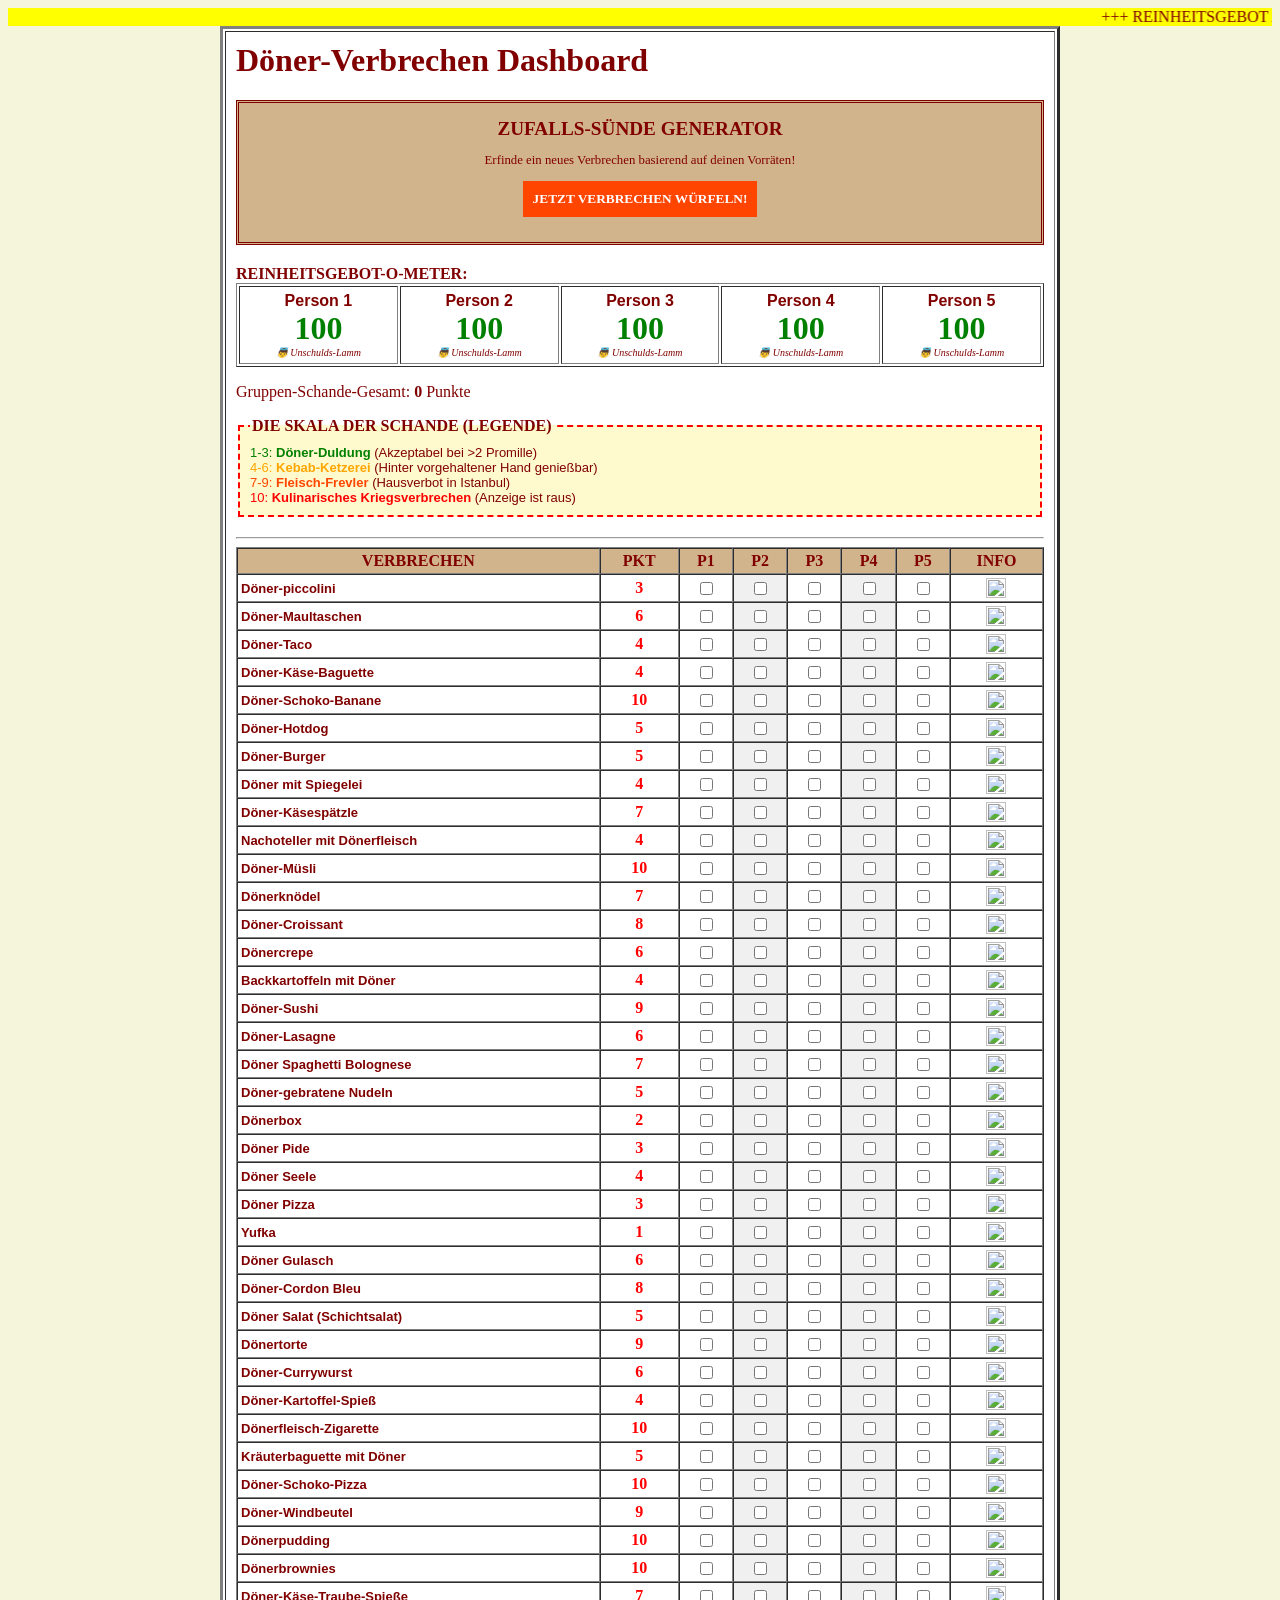
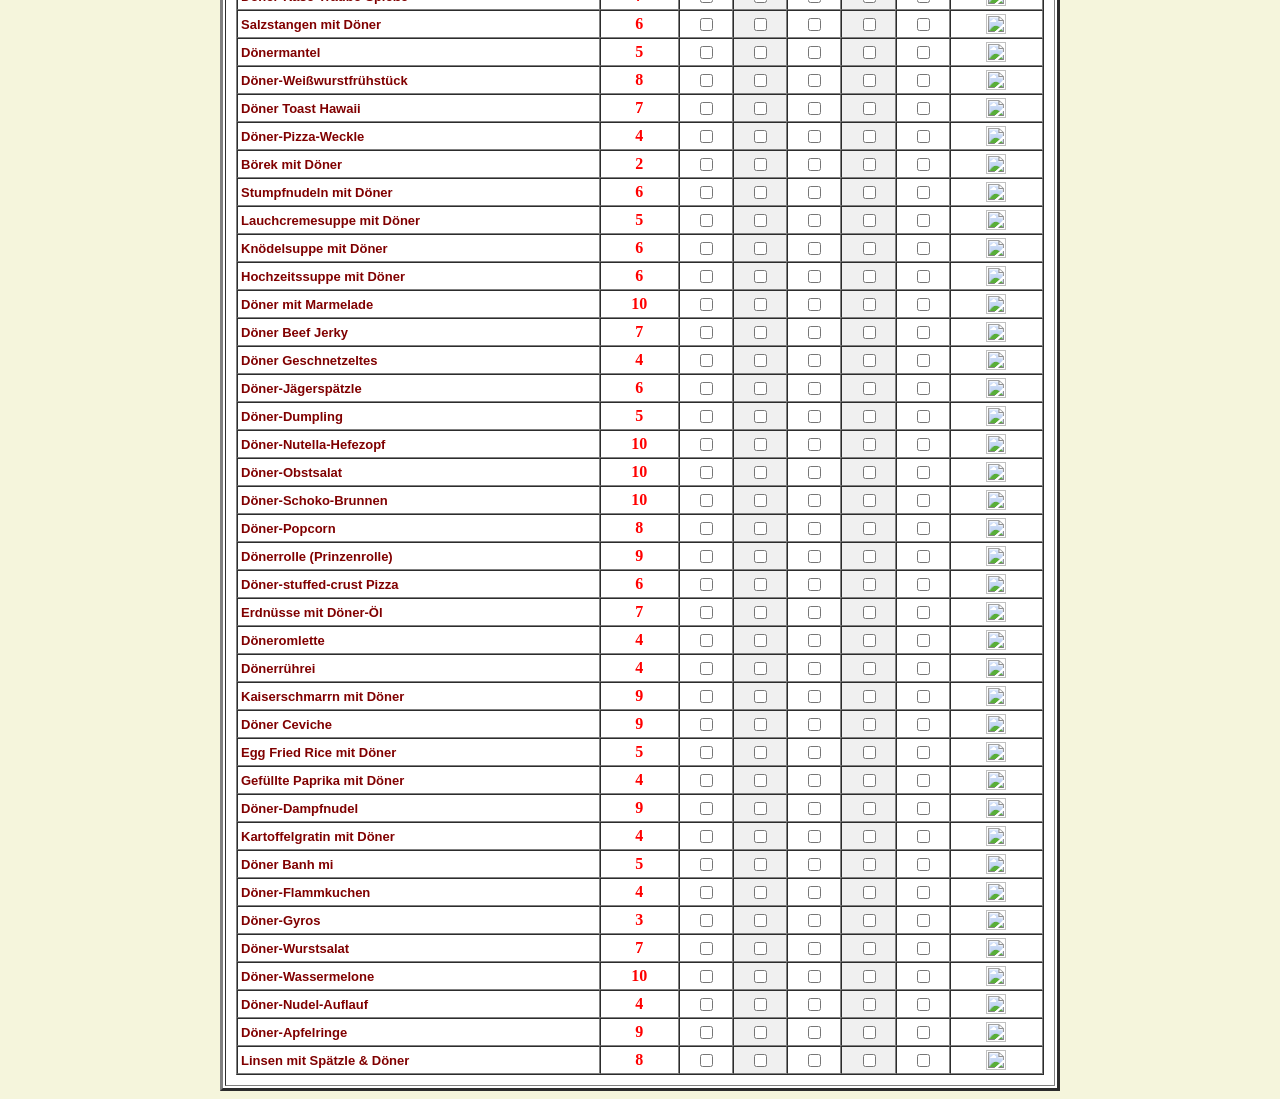
==== index.html @ 103cc812 "Add files via upload" ====
<!DOCTYPE HTML PUBLIC "-//W3C//DTD HTML 4.01 Transitional//EN">
<html>
<head>
    <meta charset="UTF-8">
    <title>+++ DOENER-VERBRECHEN 2026 +++</title>
    <link rel="stylesheet" href="style.css"> </head>
<body bgcolor="#F5F5DC" text="#800000">
<center>
    <marquee bgcolor="#FFFF00">+++ REINHEITSGEBOT AUSSER KRAFT GESETZT +++</marquee>

    <table width="800" border="3" cellpadding="10" bgcolor="#FFFFFF">
        <tr>
            <td>
                <h1>Döner-Verbrechen Dashboard</h1>
                
                <div style="background:#D2B48C; border:3px double #800000; padding:15px; text-align:center; margin-bottom:20px;">
                    <b style="font-size: 1.2em;">ZUFALLS-SÜNDE GENERATOR</b><br>
                    <p style="font-size: 0.8em;">Erfinde ein neues Verbrechen basierend auf deinen Vorräten!</p>
                    <button onclick="generateCrime()" style="font-family:'Comic Sans MS'; padding:10px; cursor:pointer; background:#FF4500; color:white; border:none; font-weight:bold;">
                        JETZT VERBRECHEN WÜRFELN!
                    </button>
                    <div id="crime-result" style="margin-top:10px;">
                        </div>
                </div>

                <div id="score-board">
                    <b>REINHEITSGEBOT-O-METER:</b>
                    <div id="stats">Lädt...</div>
                    <p>Gruppen-Schande-Gesamt: <b id="group-total">0</b> Punkte</p>
                </div>
                <center>
                    <fieldset style="width: 780px; background:#FFFACD; border: 2px dashed red; padding: 10px; margin-bottom: 20px; text-align: left;">
                        <legend><b><font face="Comic Sans MS">DIE SKALA DER SCHANDE (LEGENDE)</font></b></legend>
                        <font face="Arial" size="2">
                            <font color="green">1-3: <b>Döner-Duldung</b></font> (Akzeptabel bei >2 Promille)<br>
                            <font color="orange">4-6: <b>Kebab-Ketzerei</b></font> (Hinter vorgehaltener Hand genießbar)<br>
                            <font color="#FF4500">7-9: <b>Fleisch-Frevler</b></font> (Hausverbot in Istanbul)<br>
                            <font color="red">10: <b>Kulinarisches Kriegsverbrechen</b></font> (Anzeige ist raus)
                        </font>
                    </fieldset>
                </center>
                <hr>

                <table id="crime-table" border="1" width="100%" cellpadding="3" cellspacing="0">
                    <tr bgcolor="#D2B48C">
                        <th>VERBRECHEN</th>
                        <th>P1</th><th>P2</th><th>P3</th><th>P4</th><th>P5</th>
                        <th>INFO</th>
                    </tr>
                </table>
            </td>
        </tr>
    </table>
</center>


<script src="logik.js"></script>
</body>
</html>
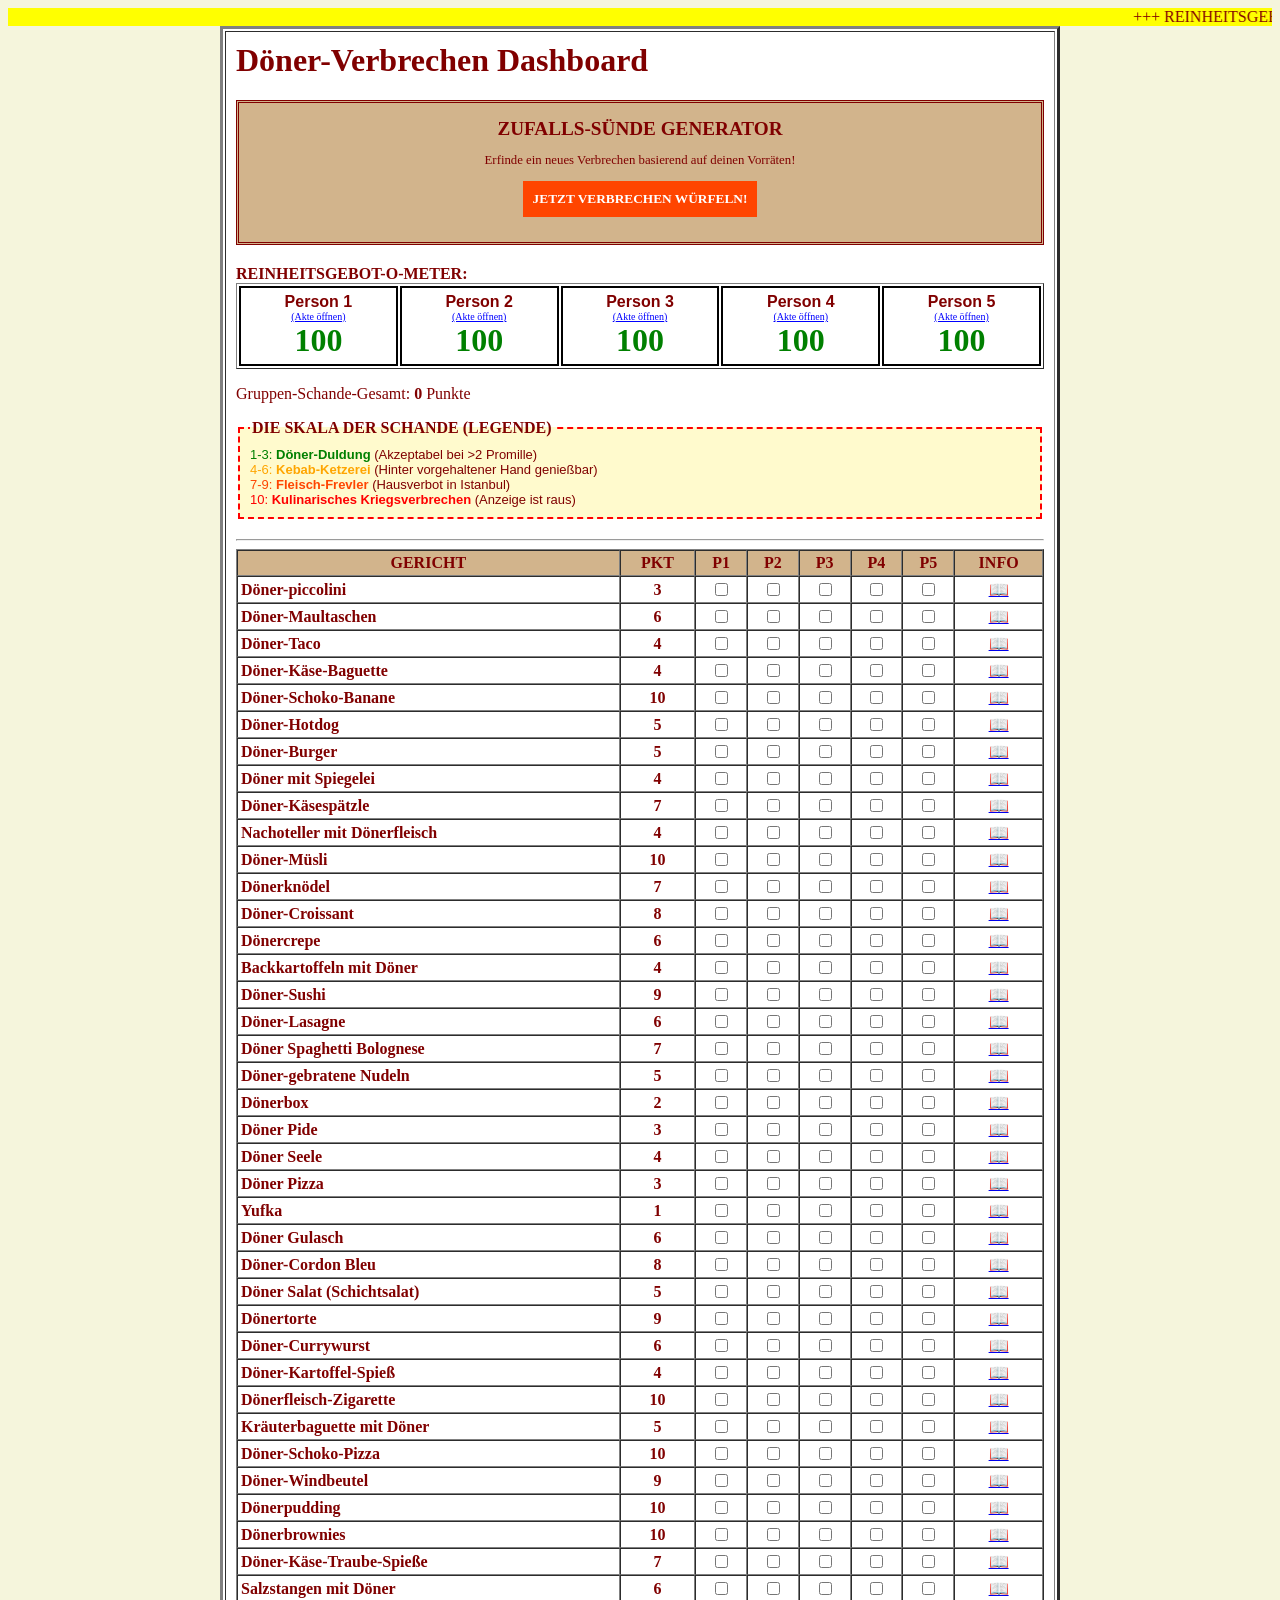
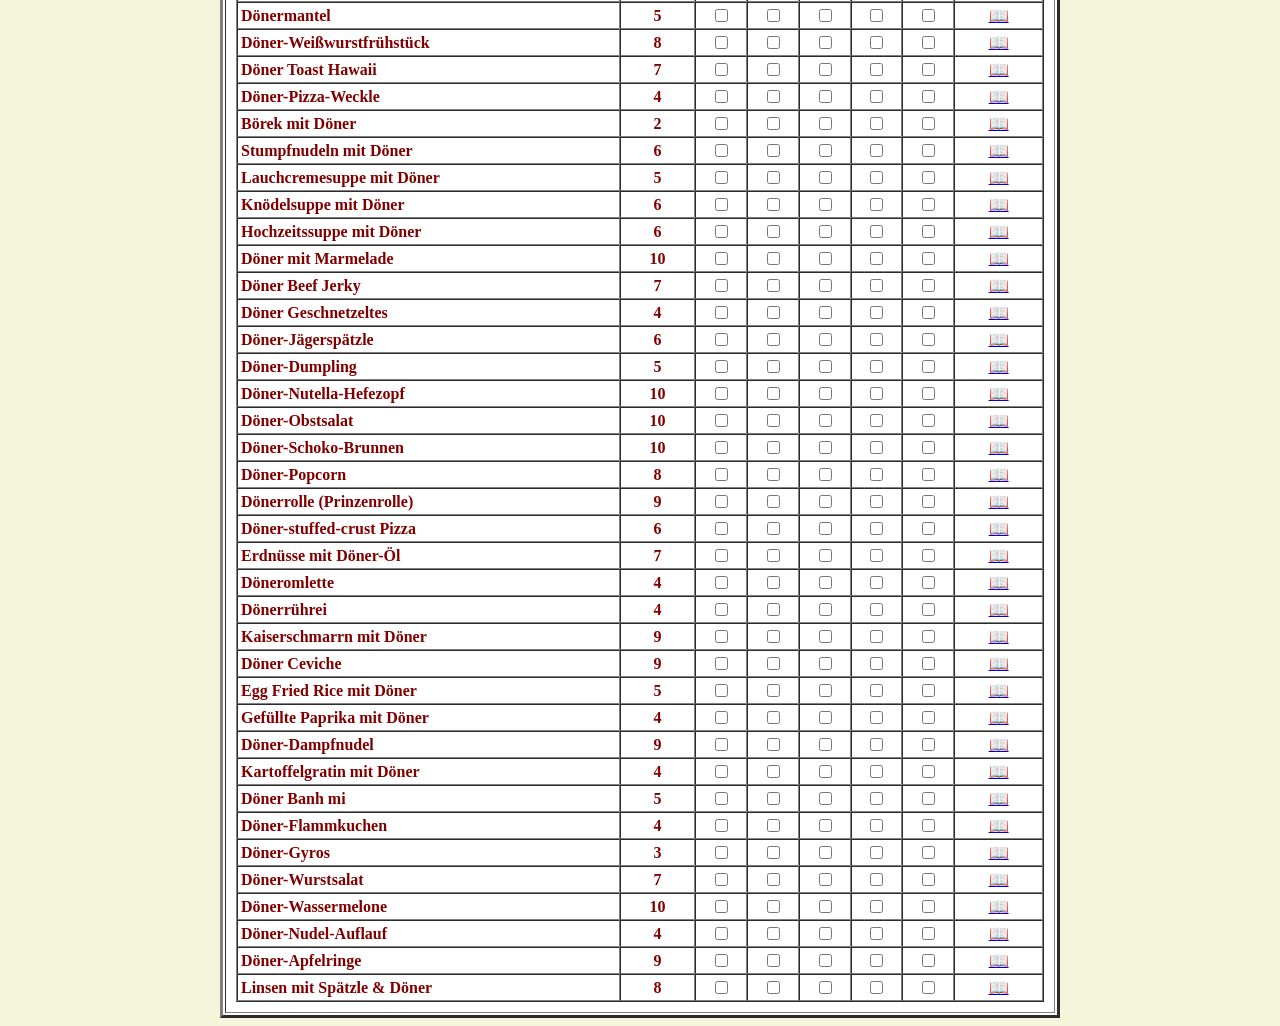
==== commit dc16ce8f: "add profiles" ====
--- a/index.html
+++ b/index.html
@@ -3,7 +3,7 @@
 <head>
     <meta charset="UTF-8">
     <title>+++ DOENER-VERBRECHEN 2026 +++</title>
-    <link rel="stylesheet" href="style.css"> </head>
+ </head>
 <body bgcolor="#F5F5DC" text="#800000">
 <center>
     <marquee bgcolor="#FFFF00">+++ REINHEITSGEBOT AUSSER KRAFT GESETZT +++</marquee>
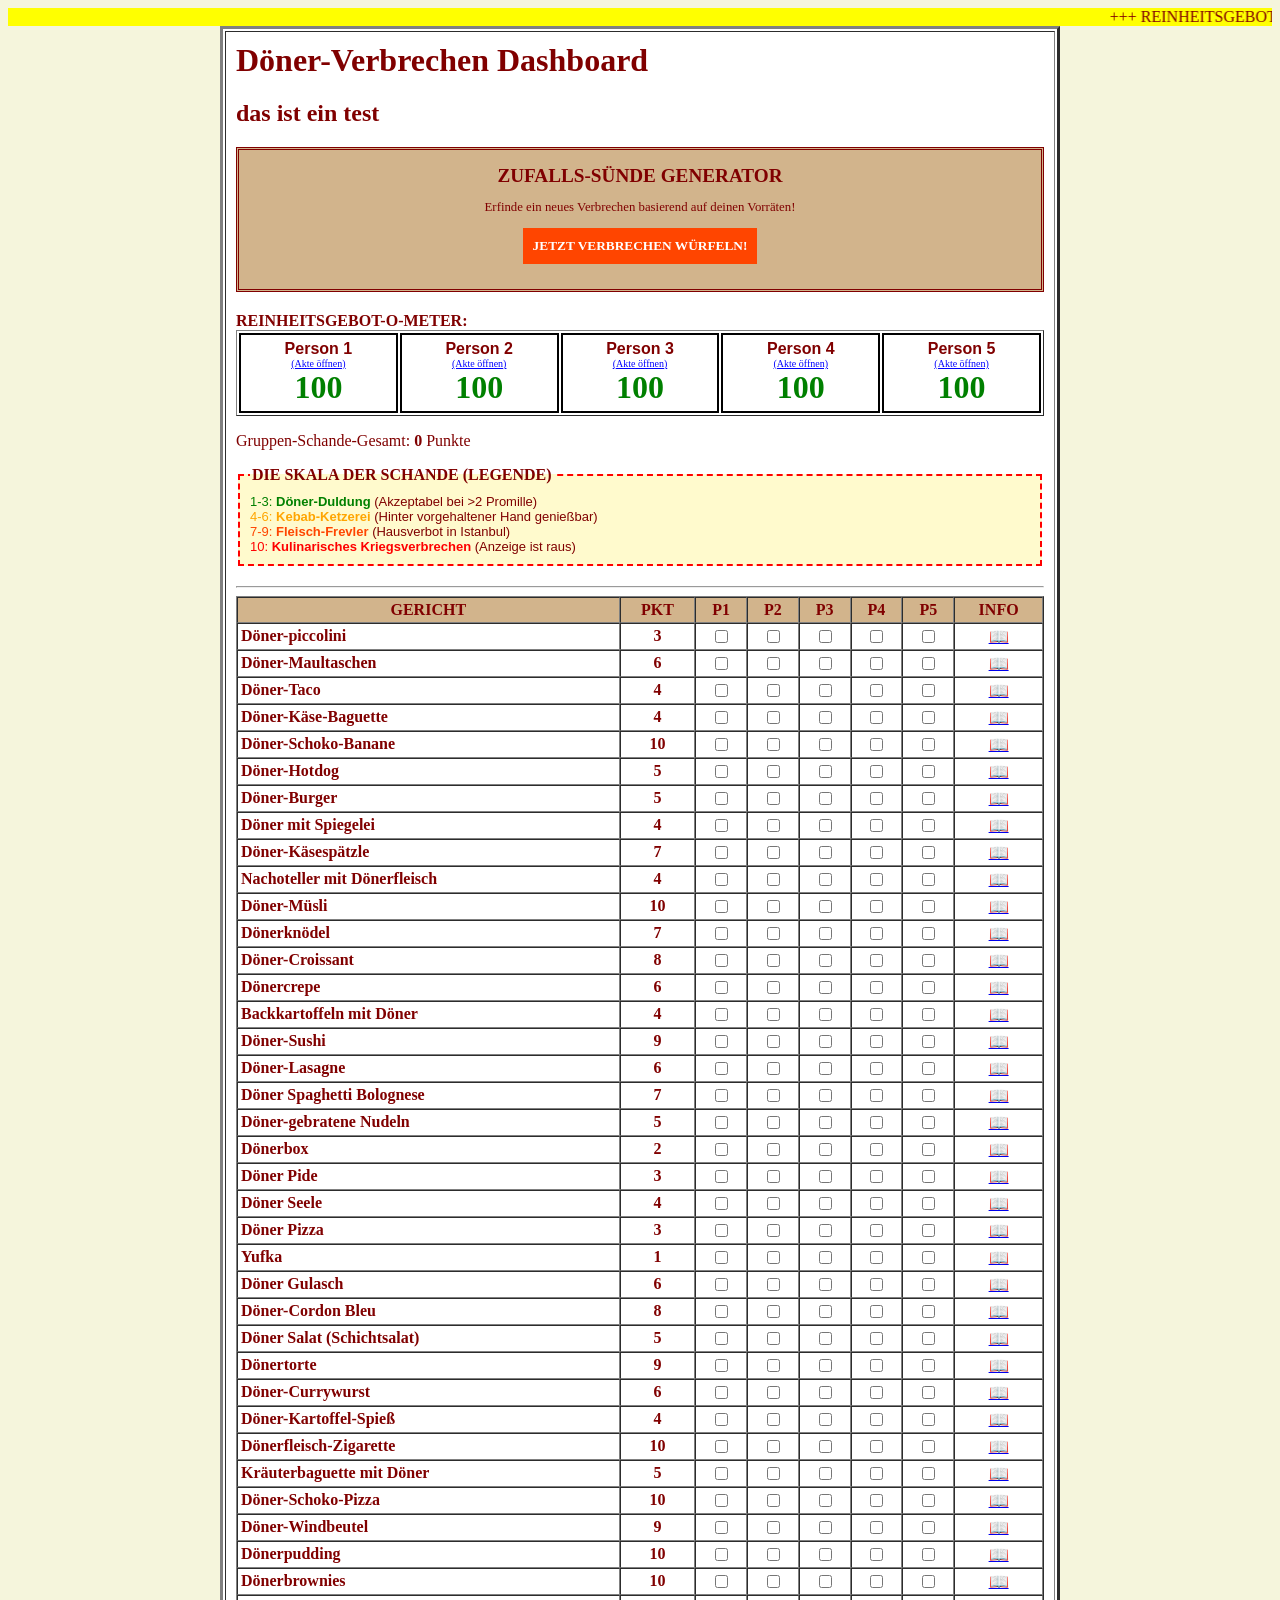
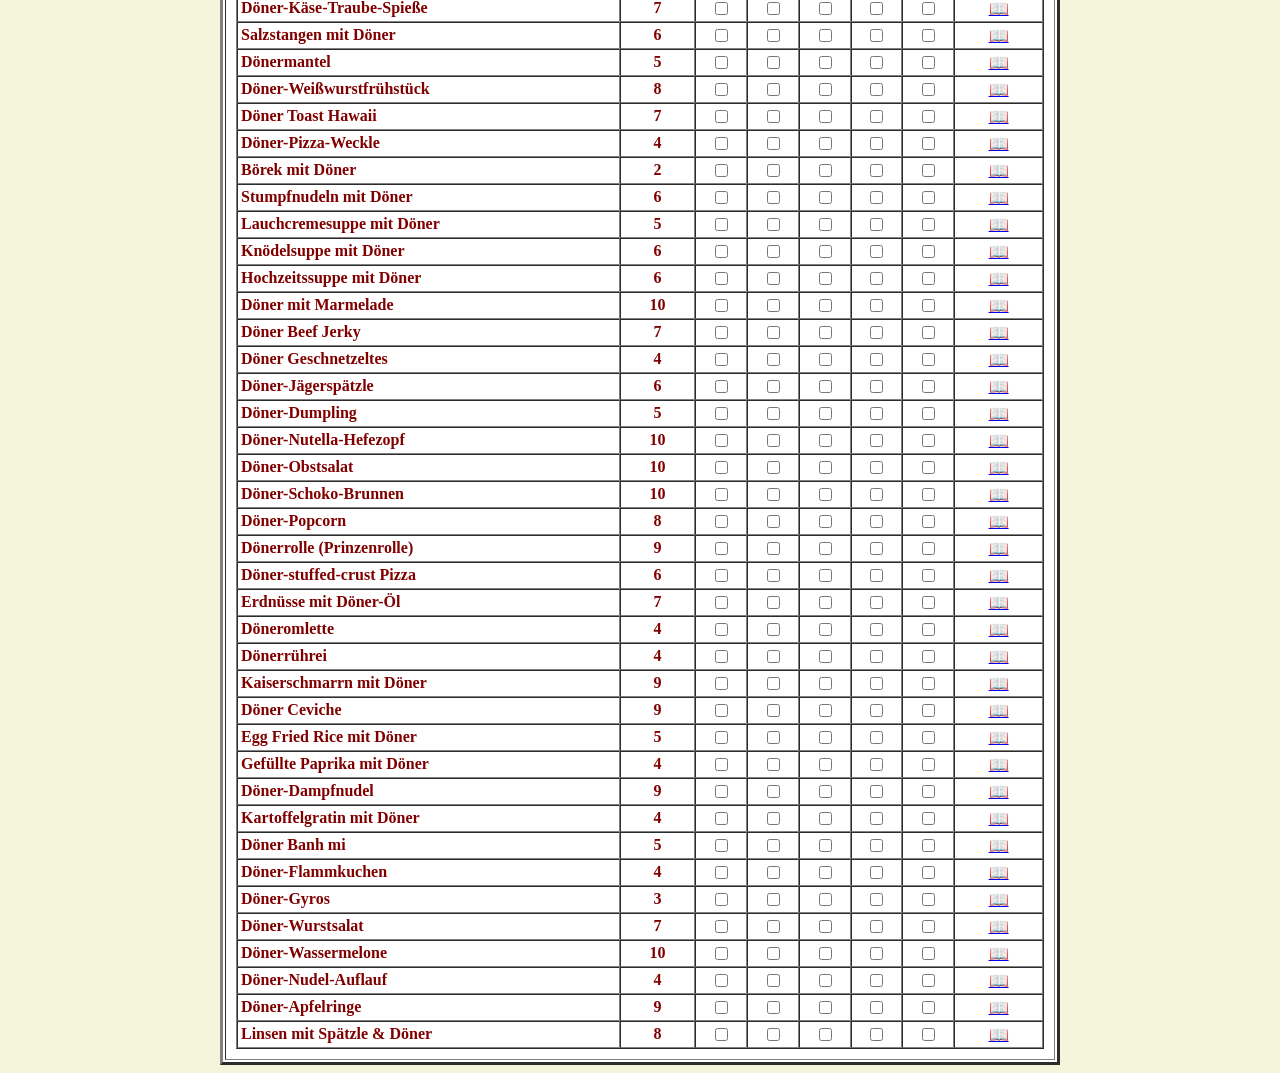
==== commit 89e0749c: "test" ====
--- a/index.html
+++ b/index.html
@@ -12,6 +12,7 @@
         <tr>
             <td>
                 <h1>Döner-Verbrechen Dashboard</h1>
+                <h2>das ist ein test</h2>
                 
                 <div style="background:#D2B48C; border:3px double #800000; padding:15px; text-align:center; margin-bottom:20px;">
                     <b style="font-size: 1.2em;">ZUFALLS-SÜNDE GENERATOR</b><br>
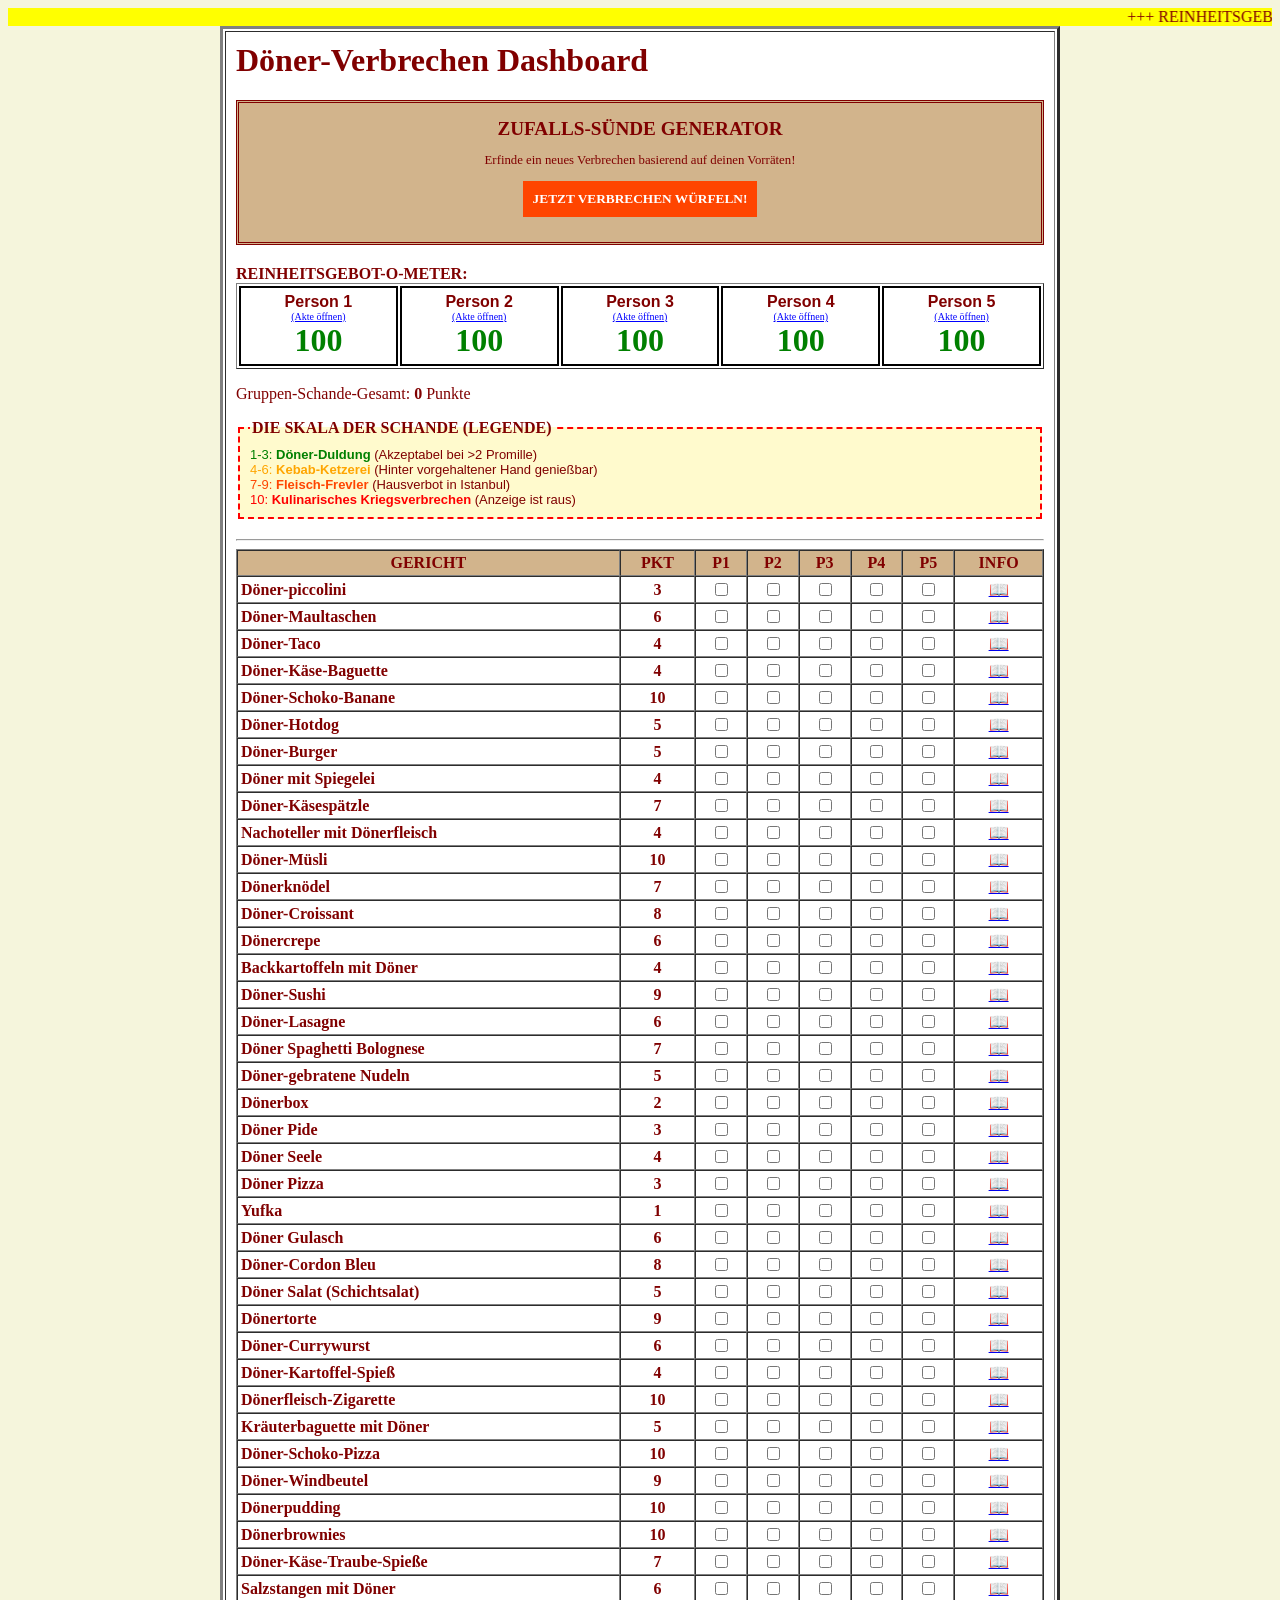
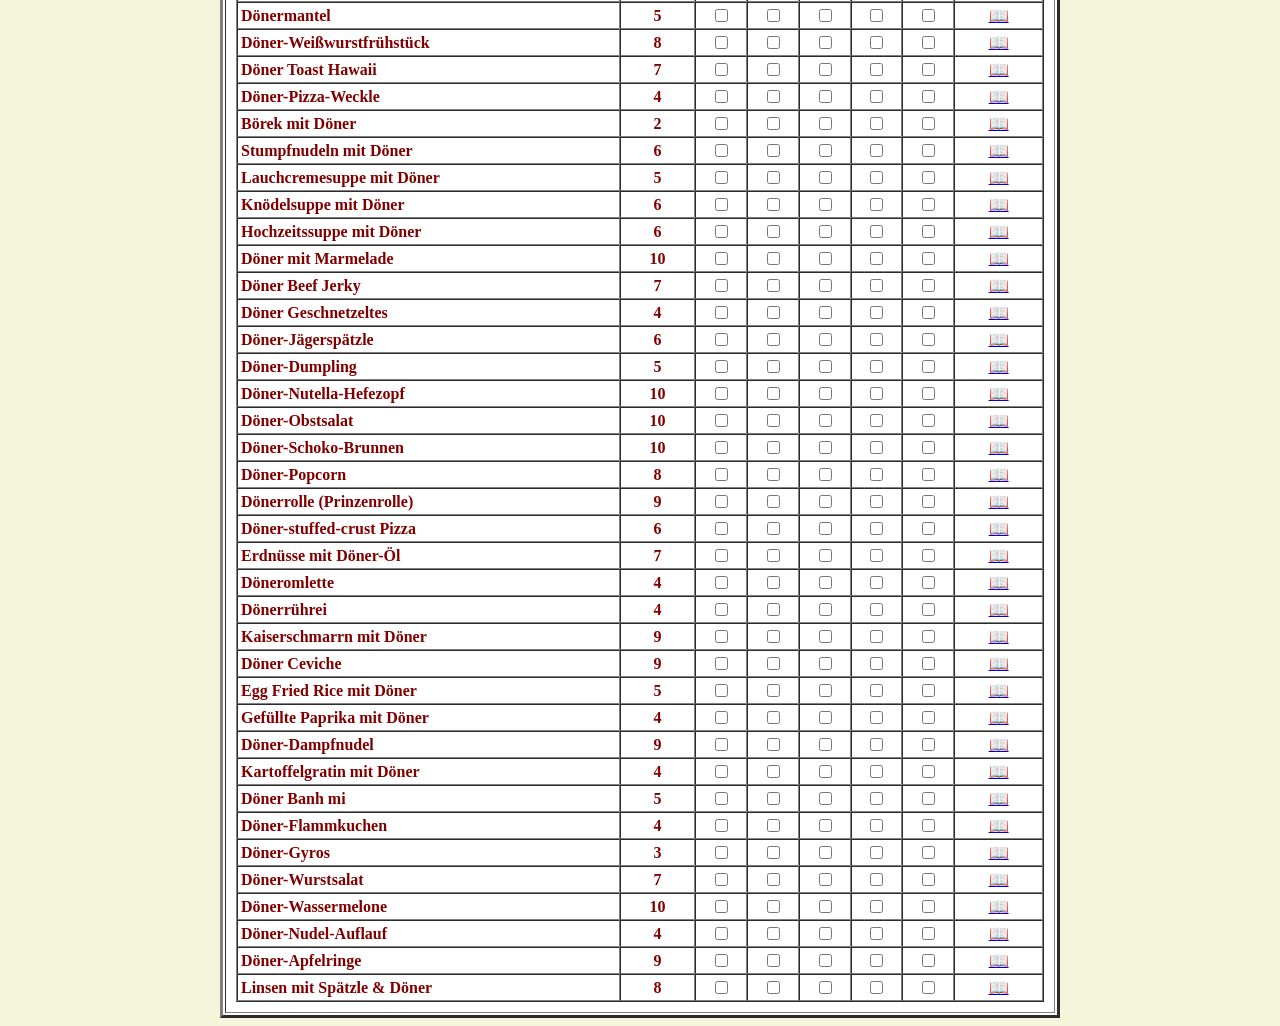
==== commit 52e19974: "better deployment" ====
--- a/index.html
+++ b/index.html
@@ -12,7 +12,6 @@
         <tr>
             <td>
                 <h1>Döner-Verbrechen Dashboard</h1>
-                <h2>das ist ein test</h2>
                 
                 <div style="background:#D2B48C; border:3px double #800000; padding:15px; text-align:center; margin-bottom:20px;">
                     <b style="font-size: 1.2em;">ZUFALLS-SÜNDE GENERATOR</b><br>
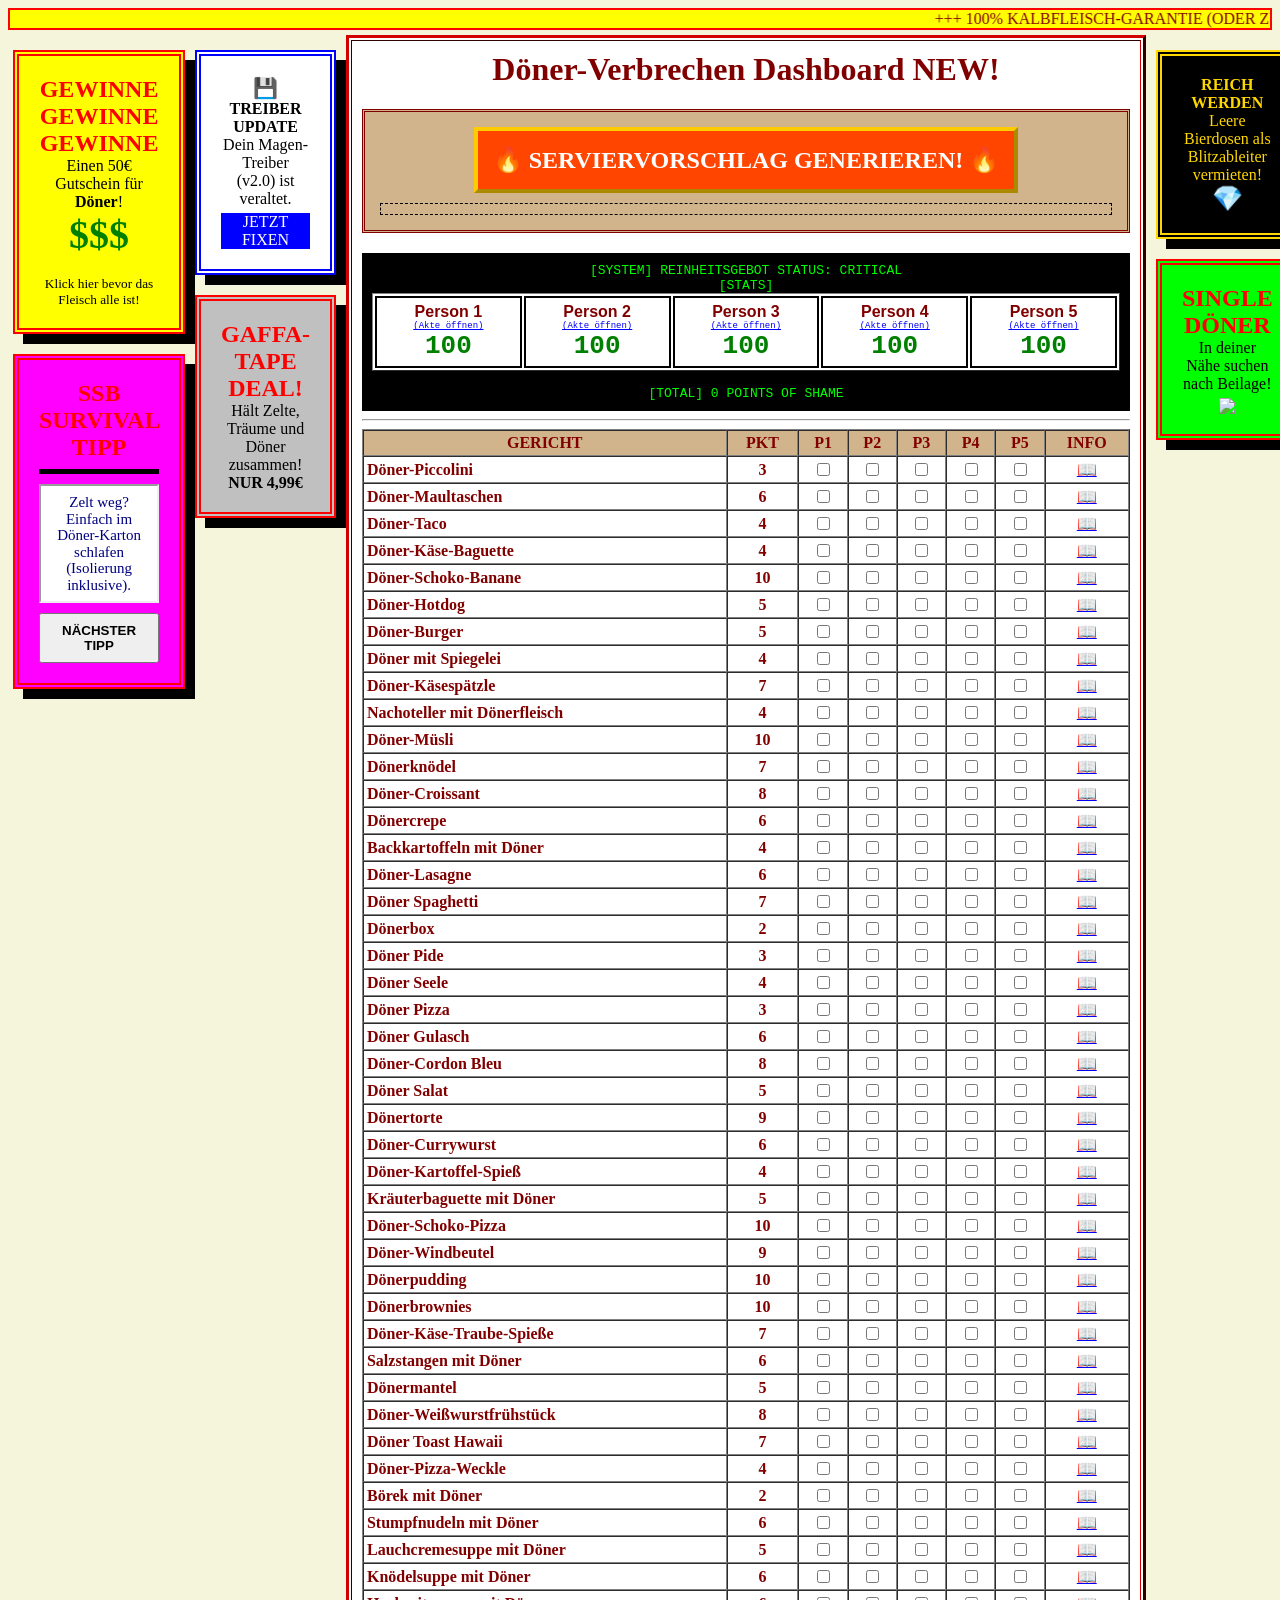
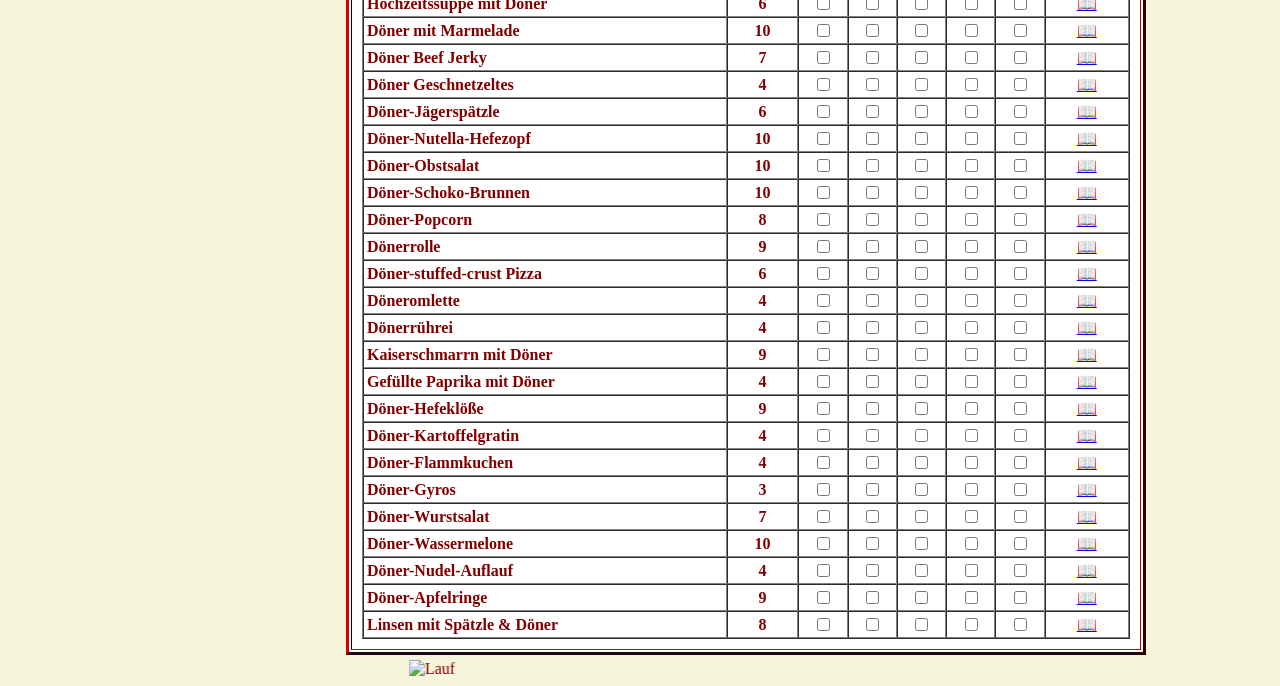
==== commit e1679944: "add ads, add survival tips, add style.css, update verbrechen.json with new tips" ====
--- a/index.html
+++ b/index.html
@@ -3,56 +3,137 @@
 <head>
     <meta charset="UTF-8">
     <title>+++ DOENER-VERBRECHEN 2026 +++</title>
- </head>
-<body bgcolor="#F5F5DC" text="#800000">
+    <link rel="stylesheet" type="text/css" href="style.css">
+</head>
+<body bgcolor="#F5F5DC" text="#800000" link="#0000FF" vlink="#800080">
+
 <center>
-    <marquee bgcolor="#FFFF00">+++ REINHEITSGEBOT AUSSER KRAFT GESETZT +++</marquee>
+    <marquee bgcolor="#FFFF00" scrollamount="15" style="border: 2px solid red;">
+        +++ 100% KALBFLEISCH-GARANTIE (ODER ZUMINDEST ETWAS ÄHNLICHES) +++ 
+GAFFA-TAPE REPARIERT DEINE LEBER NICHT, ABER DEIN ZELT +++ 
+WARNUNG: DÖNER-SAUCE IM USB-PORT ERKANNT +++ 
+DER GERÄT WIRD NIEMALS MÜDE, DER GERÄT SCHLÄFT NIE +++ 
+WETTERBERICHT: 100% CHANCE AUF KNOBLAUCHFAHNE +++ 
+BIER-LEITUNG ZU ZELTPLATZ 4 UNTERBROCHEN +++ 
+DÖNER-NUTELLA-HEFEZOPF: DIE EINZIG WAHRE MAHLZEIT NACH 4 UHR MORGENS +++ 
+BITTE KEINE ALUFOLIE IN DEN MIKROWELLEN-DÖNER +++ 
+ZWIEBELN SIND DAS NATÜRLICHE DEO DES FESTIVAL-GÄNGERS +++ 
+INSTALLIERE 'DÖNER_DRIVER_V3.EXE' FÜR MEHR SCHARF +++ 
+WURST-CASUS-KNACKTUS: WENN DER SPIESS SICH NICHT MEHR DREHT +++ 
+HALBINSEL POUCH ZUM UNABHÄNGIGEN DÖNER-STAAT ERKLÄRT +++ 
+BITTE NICHT AM DÖNER-SPIESS LECKEN (AUCH NICHT BEI WETTEINSATZ) +++ 
+REINHEITSGEBOT? WIR NENNEN ES 'SERVIERVORSCHLAG' +++ 
+FEHLER 404: KNACKIGES FLACHBROT NICHT GEFUNDEN +++ 
+ACHTUNG: FLIEGENDE FALAFEL IN DER MOSHPIT-ZONE +++ 
+PETER ZWIEBEL SAGT: 'WER DAS LIEST, HAT HUNGER' +++ 
+DÖNER-SAUCE ALS SONNENSCHUTZFAKTOR 'FETTIG' ZUGELASSEN +++ 
+ZELTHERINGE GEGEN DÖNERSPIESSE GETAUSCHT - SCHLECHTE IDEE +++ 
+DAS 'S' IN SSB STEHT FÜR 'SCHARF MIT ALLES' +++ 
+SYSTEM-UPDATE: DEIN MAGEN AKZEPTIERT JETZT AUCH KALTE PIZZA (AUSNAHME NIKLAS)+++ 
+WETTERBERICHT: 100% CHANCE AUF KNOBLAUCHFAHNE +++ 
+KEIN PFAND AUF DÖNERBOXEN? EINE FRECHHEIT DER MODERNE +++ 
+MEHR RAM HERUNTERGELADEN - DER SPIESS DREHT JETZT MIT 12.000 RPM +++ 
+DÖNER-VERBRECHEN-DASHBOARD: OFFIZIELL VOM REINHEITSGEBOT-AMT GEHASST +++ 
+VORSICHT VOR DEM 'SCHLAGER-DÖNER' - ER SINGT BEIM ESSEN +++ 
+GUMMISTIEFEL-PUNCH AUS DER DÖNER-SAUCEN-PUMPE +++ 
+DEIN DÖNER IST JETZT COMPATIBEL MIT WINDOWS 95 +++ 
+WASSER IST NUR ZUM WASCHEN DA, DÖNER IST ZUM ESSEN DA +++ 
++++ ENDE DER DURCHSAGE - BITTE WEITERFRESSEN +++
+    </marquee>
 
-    <table width="800" border="3" cellpadding="10" bgcolor="#FFFFFF">
+    <table width="1300" border="0" cellpadding="5" cellspacing="0" target="_blank">
         <tr>
-            <td>
-                <h1>Döner-Verbrechen Dashboard</h1>
-                
-                <div style="background:#D2B48C; border:3px double #800000; padding:15px; text-align:center; margin-bottom:20px;">
-                    <b style="font-size: 1.2em;">ZUFALLS-SÜNDE GENERATOR</b><br>
-                    <p style="font-size: 0.8em;">Erfinde ein neues Verbrechen basierend auf deinen Vorräten!</p>
-                    <button onclick="generateCrime()" style="font-family:'Comic Sans MS'; padding:10px; cursor:pointer; background:#FF4500; color:white; border:none; font-weight:bold;">
-                        JETZT VERBRECHEN WÜRFELN!
+            <td class="sidebar-ad">
+                <a href="https://www.ebay.de/itm/174114828659" class="fake-ad-box" target="_blank">
+                    <span class="blink">GEWINNE GEWINNE GEWINNE</span><br>
+                    Einen 50€ Gutschein für<br><b>Döner</b>!<br>
+                    <span class="money">$$$</span><br>
+                    <small>Klick hier bevor das Fleisch alle ist!</small>
+                </a>
+                <div class="fake-ad-box" style="background: #ff00ff; color: white;" target="_blank">
+                    <span class="blink">SSB SURVIVAL TIPP</span><br>
+                    <hr size="5" color="black">
+                    <div id="ssb-tip-text">Lade Überlebensstrategie...</div>
+                    
+                    <button onclick="triggerTripleChaos(), rotateSurvivalTip()" style="width:100%; height:50px; font-weight:bold; cursor:pointer;">
+                        NÄCHSTER TIPP
                     </button>
-                    <div id="crime-result" style="margin-top:10px;">
-                        </div>
                 </div>
+            </td>
 
-                <div id="score-board">
-                    <b>REINHEITSGEBOT-O-METER:</b>
-                    <div id="stats">Lädt...</div>
-                    <p>Gruppen-Schande-Gesamt: <b id="group-total">0</b> Punkte</p>
-                </div>
-                <center>
-                    <fieldset style="width: 780px; background:#FFFACD; border: 2px dashed red; padding: 10px; margin-bottom: 20px; text-align: left;">
-                        <legend><b><font face="Comic Sans MS">DIE SKALA DER SCHANDE (LEGENDE)</font></b></legend>
-                        <font face="Arial" size="2">
-                            <font color="green">1-3: <b>Döner-Duldung</b></font> (Akzeptabel bei >2 Promille)<br>
-                            <font color="orange">4-6: <b>Kebab-Ketzerei</b></font> (Hinter vorgehaltener Hand genießbar)<br>
-                            <font color="#FF4500">7-9: <b>Fleisch-Frevler</b></font> (Hausverbot in Istanbul)<br>
-                            <font color="red">10: <b>Kulinarisches Kriegsverbrechen</b></font> (Anzeige ist raus)
-                        </font>
-                    </fieldset>
-                </center>
-                <hr>
+            <td class="sidebar-ad">
+                <a href="https://www.amazon.de/s?k=kohletabletten+hund" class="fake-ad-box" style="background: white; border-color: blue;" target="_blank">
+                    <span style="font-size: 20px;">💾</span><br>
+                    <b>TREIBER UPDATE</b><br>
+                    Dein Magen-Treiber (v2.0) ist veraltet.<br>
+                    <div style="background: blue; color: white; margin-top: 5px;">JETZT FIXEN</div>
+                </a>
+                <a href="https://www.amazon.de/s?k=gaffa+tape" class="fake-ad-box" style="background: silver;" target="_blank">
+                    <span class="blink">GAFFA-TAPE DEAL!</span><br>
+                    Hält Zelte, Träume und Döner zusammen!<br>
+                    <b>NUR 4,99€</b>
+                </a>
+            </td>
 
-                <table id="crime-table" border="1" width="100%" cellpadding="3" cellspacing="0">
-                    <tr bgcolor="#D2B48C">
-                        <th>VERBRECHEN</th>
-                        <th>P1</th><th>P2</th><th>P3</th><th>P4</th><th>P5</th>
-                        <th>INFO</th>
+            <td width="800">
+                <table width="800" border="3" cellpadding="10" bgcolor="#FFFFFF" style="border-color: #800000;">
+                    <tr>
+                        <td>
+                            <center>
+                                <h1>Döner-Verbrechen Dashboard <span class="new-badge">NEW!</span></h1>
+                                <div style="background:#D2B48C; border:3px double #800000; padding:15px; text-align:center; margin-bottom:20px;">
+                                    <button onclick="generateCrime()" style="font-family:'Comic Sans MS'; padding:15px; cursor:pointer; background:#FF4500; color:white; border:4px outset #ffcc00; font-weight:bold; font-size: 1.5em;">
+                                        🔥 SERVIERVORSCHLAG GENERIEREN! 🔥
+                                    </button>
+                                    <div id="crime-result" style="margin-top:10px; font-size: 1.2em; border: 1px dashed black; padding: 5px;"></div>
+                                </div>
+                                <div id="score-board" style="background: #000; color: #0f0; padding: 10px; font-family: monospace;">
+                                    [SYSTEM] REINHEITSGEBOT STATUS: CRITICAL<br>
+                                    [STATS] <span id="stats">Lädt Schande...</span><br>
+                                    [TOTAL] <span id="group-total">0</span> POINTS OF SHAME
+                                </div>
+                                <hr>
+                                <table id="crime-table" border="1" width="100%" cellpadding="3" cellspacing="0">
+                                    <tr bgcolor="#D2B48C"><th>VERBRECHEN</th><th>P1-P5</th><th>INFO</th></tr>
+                                </table>
+                            </center>
+                        </td>
                     </tr>
                 </table>
             </td>
+
+            <td class="sidebar-ad">
+                <a href="#" id="scam-ad-link" class="fake-ad-box" style="background: black; color: gold; border-color: gold;" target="_blank">
+                    <div id="scam-ad-content">
+                        <b>REICH WERDEN</b><br>
+                        <span id="scam-text">Lade Reichtum...</span><br>
+                        <span id="scam-emoji" style="font-size: 25px;">💎</span>
+                    </div>
+                </a>
+                <a href="https://www.youtube.com/watch?v=4m1EFMoRFvY&list=RD4m1EFMoRFvY&start_radio=1" class="fake-ad-box" style="background: #00ff00;">
+                    <span class="blink">SINGLE DÖNER</span><br>
+                    In deiner Nähe suchen nach Beilage!<br>
+                    <img src="https://via.placeholder.com/100x60/FF00FF/000000?text=HOT+ONION" style="margin-top:5px;">
+                </a>
+            </td>
+
+            <td class="sidebar-ad">
+                <a href="#" class="fake-ad-box">
+                    <b>WURST-WARNUNG!</b><br>
+                    <marquee scrollamount="2" direction="up" height="30" style="background: white;">
+                        Bratwurst<br>Bockwurst<br>Currywurst<br>Hans-Wurst
+                    </marquee>
+                </a>
+                <div class="fake-ad-box" style="background: red; color: yellow;">
+                    <b>!!! ERROR !!!</b><br>
+                    Dein Döner ist zu gesund. Bitte füge mehr Knoblauch hinzu.
+                </div>
+            </td>
         </tr>
     </table>
+
+    <marquee direction="right" scrollamount="20"><img src="https://via.placeholder.com/50x50?text=🏃" alt="Lauf"> </marquee>
 </center>
-
 
 <script src="logik.js"></script>
 </body>
--- a/style.css
+++ b/style.css
@@ -0,0 +1,96 @@
+/* Sidebars breiter machen */
+.sidebar-ad { 
+    width: 250px; /* Von 160px auf 250px erhöht */
+    vertical-align: top; 
+    padding-top: 20px; 
+}
+
+.fake-ad-box {
+    display: block; 
+    text-decoration: none; 
+    color: black; 
+    border: 6px double #ff0000; /* Dickere Border */
+    margin-bottom: 20px; 
+    background: #FFFF00; 
+    padding: 20px; /* Mehr Innenabstand */
+    text-align: center;
+    font-family: "Comic Sans MS", cursive; 
+    box-shadow: 10px 10px 0px #000; /* Fetterer Schatten */
+    font-size: 16px; /* Größere Schrift */
+}
+
+.fake-ad-box:hover { 
+    transform: scale(1.1) rotate(1deg); 
+    background: #f0f; /* Pinker Hover-Effekt */
+    color: white;
+}
+
+.blink { 
+    animation: blinker 0.3s step-start infinite; /* Schnelleres Blinken */
+    font-weight: bold; 
+    color: red;
+    font-size: 1.5em;
+}
+
+@keyframes blinker { 50% { opacity: 0; } }
+
+.money { color: green; font-weight: bold; font-size: 2.5em; display: block; }
+
+/* Der Survival-Tipp Kasten braucht mehr Wumms */
+#ssb-tip-text {
+    font-size: 18px; 
+    line-height: 1.2;
+    color: #000080;
+    background: #fff;
+    border: 2px inset #eee;
+    padding: 10px;
+    margin: 10px 0;
+}
+body {
+    /* Ersetzt den Mauszeiger durch ein 32x32 Pixel großes Döner-Emoji */
+    cursor: url("data:image/svg+xml;utf8,<svg xmlns='http://www.w3.org/2000/svg'  width='40' height='48' style='font-size:24px;'><text y='35'>🥙</text></svg>"), auto;
+}
+/* Der Container, der alles begrenzt */
+.marquee-container {
+    width: 100%;
+    overflow: hidden;
+    background: #FFFF00;
+    border: 2px solid red;
+    white-space: nowrap;
+    position: relative;
+    padding: 10px 0;
+}
+
+/* Die fließende Text-Spur */
+.marquee-content {
+    display: inline-block;
+    padding-left: 100%; /* Startet von ganz rechts */
+    animation: marquee-loop 30s linear infinite;
+    font-weight: bold;
+    font-family: 'Comic Sans MS', sans-serif;
+    color: #800000;
+}
+
+/* Die Magie: Der Loop */
+@keyframes marquee-loop {
+    0% { transform: translate(0, 0); }
+    100% { transform: translate(-100%, 0); }
+}
+#ssb-tip-text {
+    font-size: 16px; /* Etwas kleiner als Basis, damit mehr passt */
+    line-height: 1.1;
+    color: #000080;
+    background: #fff;
+    border: 2px inset #eee;
+    padding: 8px;
+    margin: 10px 0;
+    
+    /* STABILITÄT OHNE ANSCHNITT: */
+    min-height: 90px;    /* Mindesthöhe, damit die Box bei kurzen Tipps nicht schrumpft */
+    display: flex;       
+    align-items: center; 
+    justify-content: center; 
+    text-align: center;
+    overflow-y: auto;    /* Falls ein Tipp extrem lang ist, erscheint ein kleiner Scrollbalken statt Anschnitt */
+    word-wrap: break-word; /* Verhindert, dass extrem lange Wörter die Box sprengen */
+}
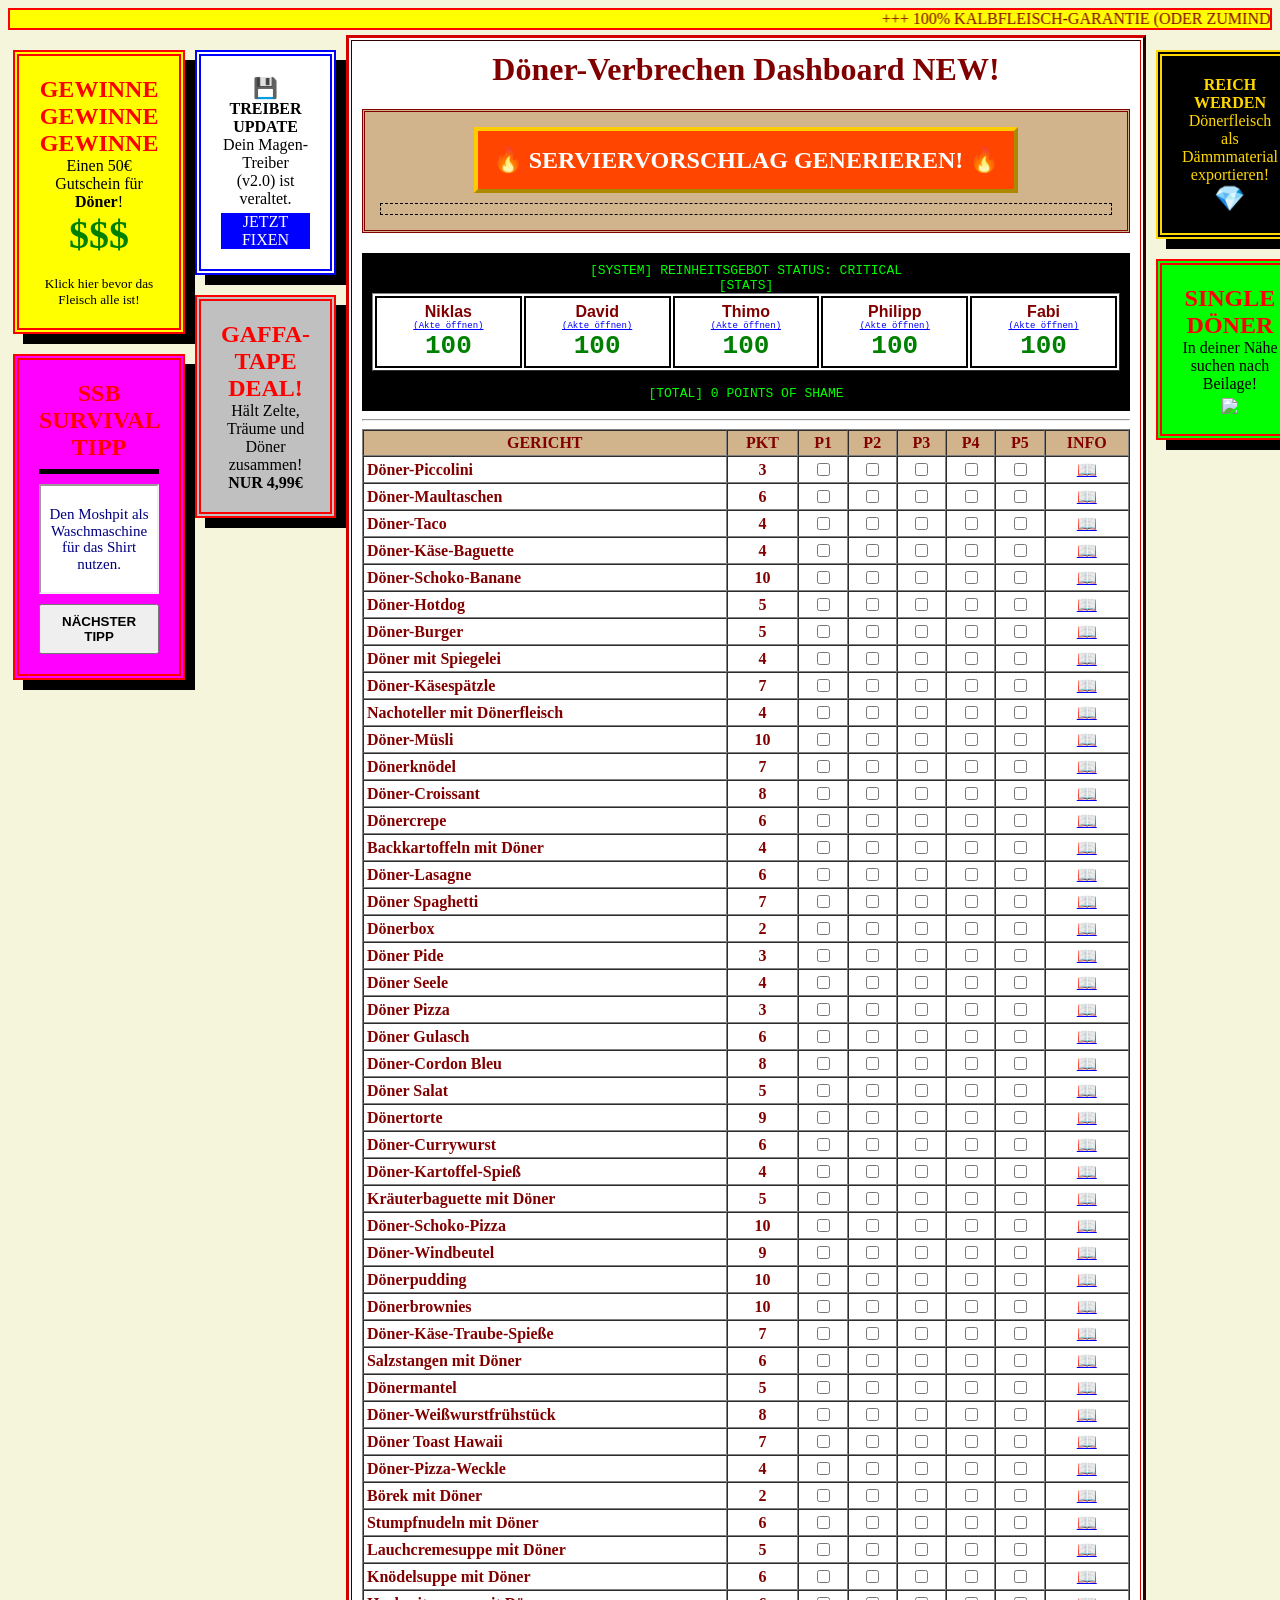
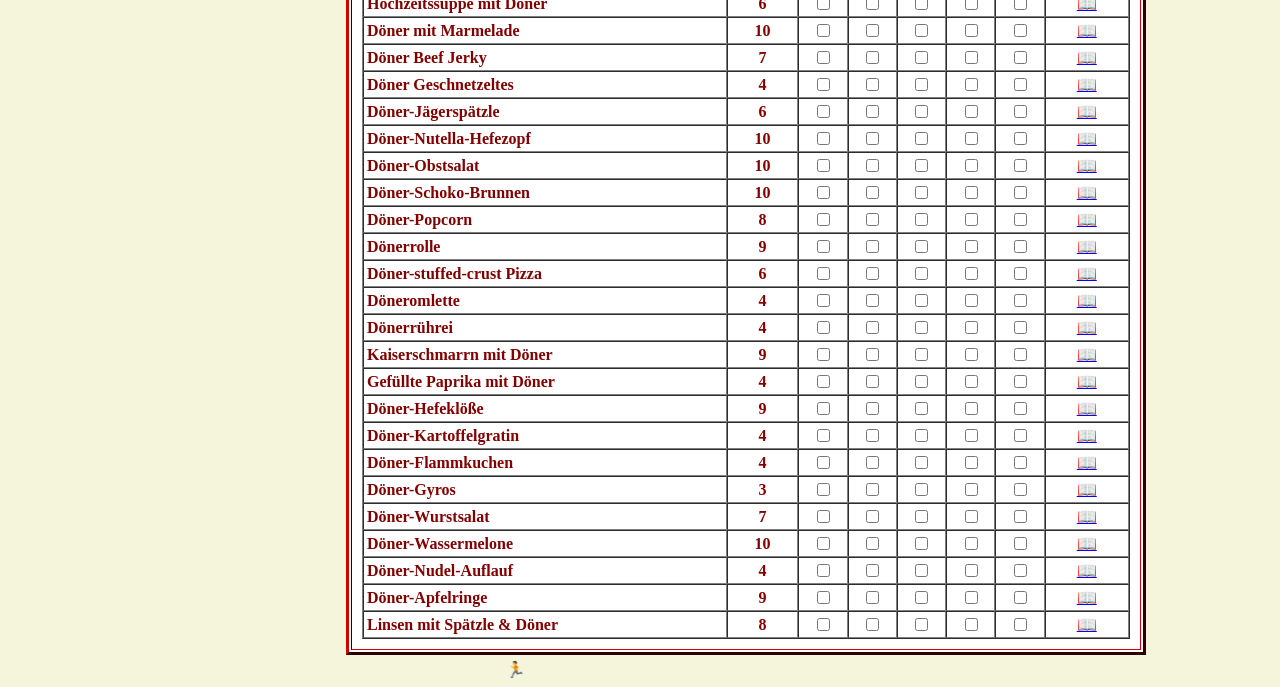
==== commit 29826594: "updated pw, fix minor bug" ====
--- a/index.html
+++ b/index.html
@@ -132,7 +132,7 @@
         </tr>
     </table>
 
-    <marquee direction="right" scrollamount="20"><img src="https://via.placeholder.com/50x50?text=🏃" alt="Lauf"> </marquee>
+    <marquee direction="right" scrollamount="20">🏃</marquee>
 </center>
 
 <script src="logik.js"></script>
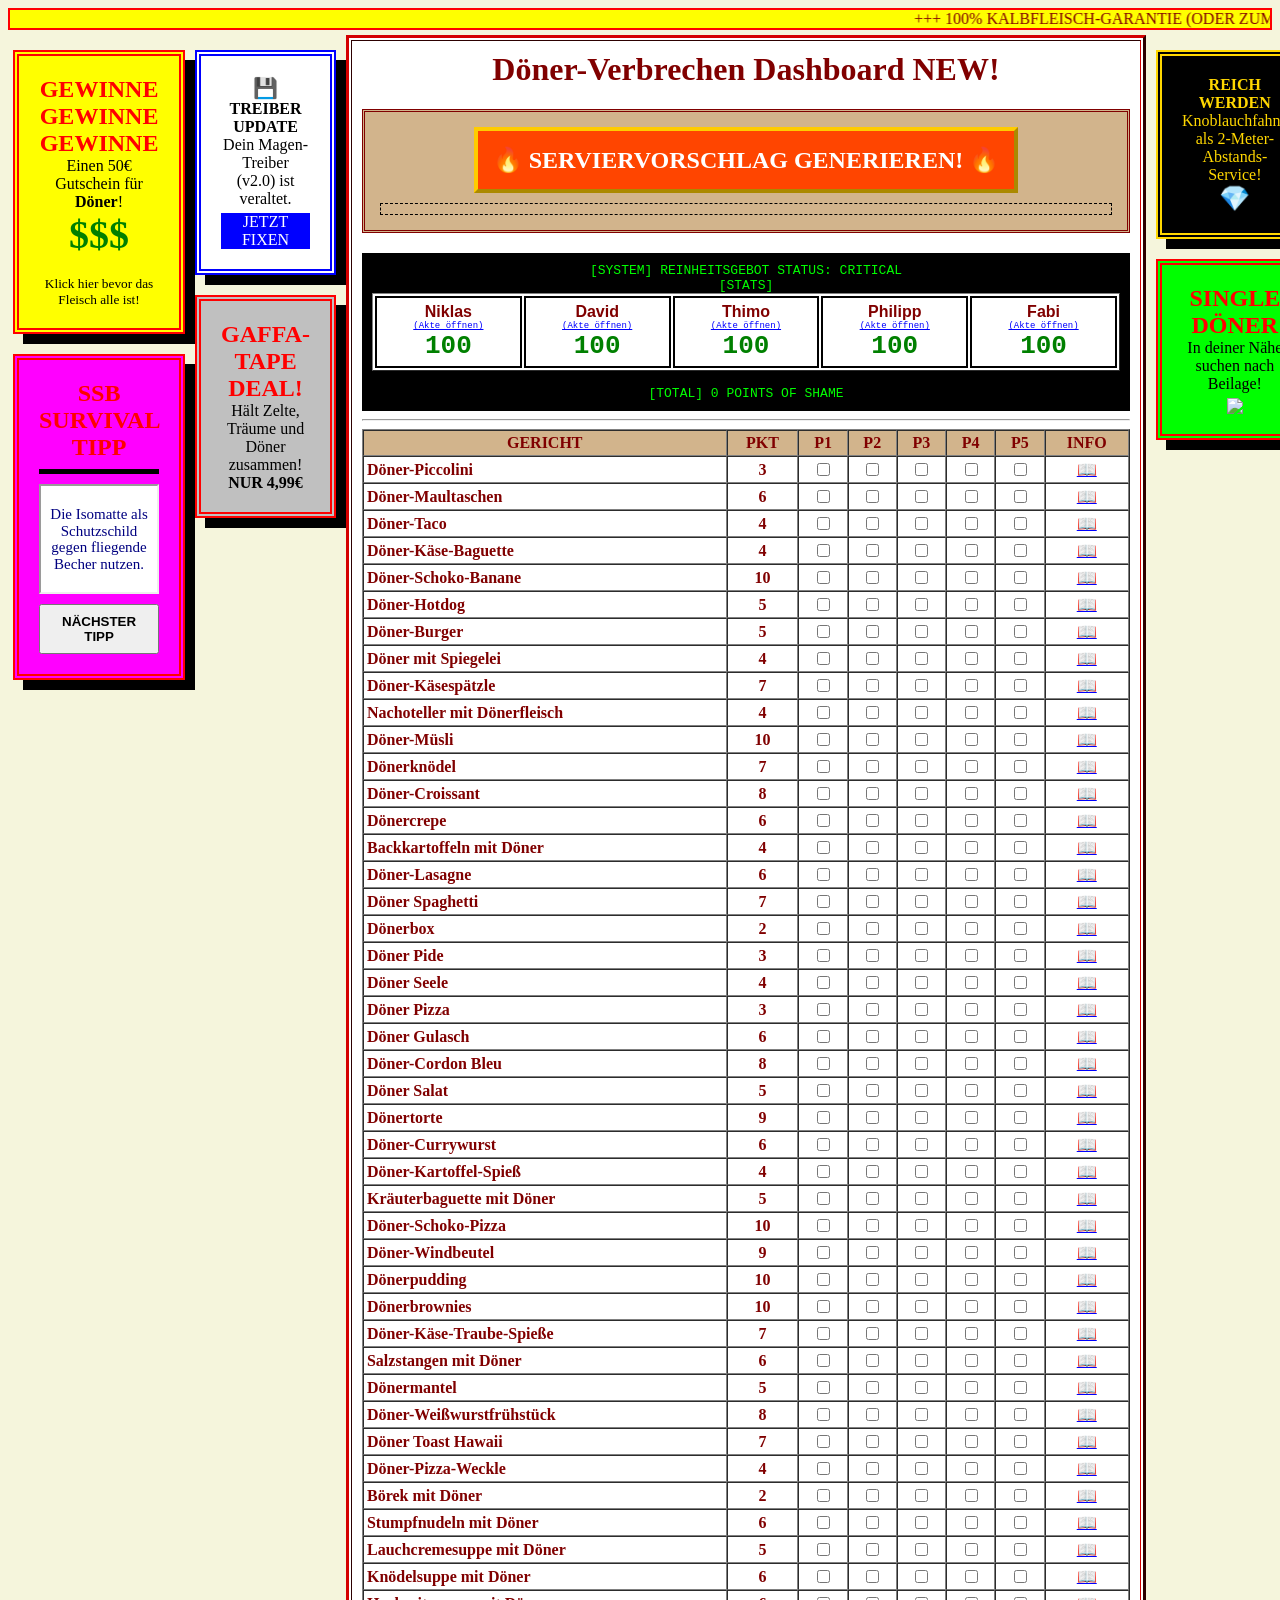
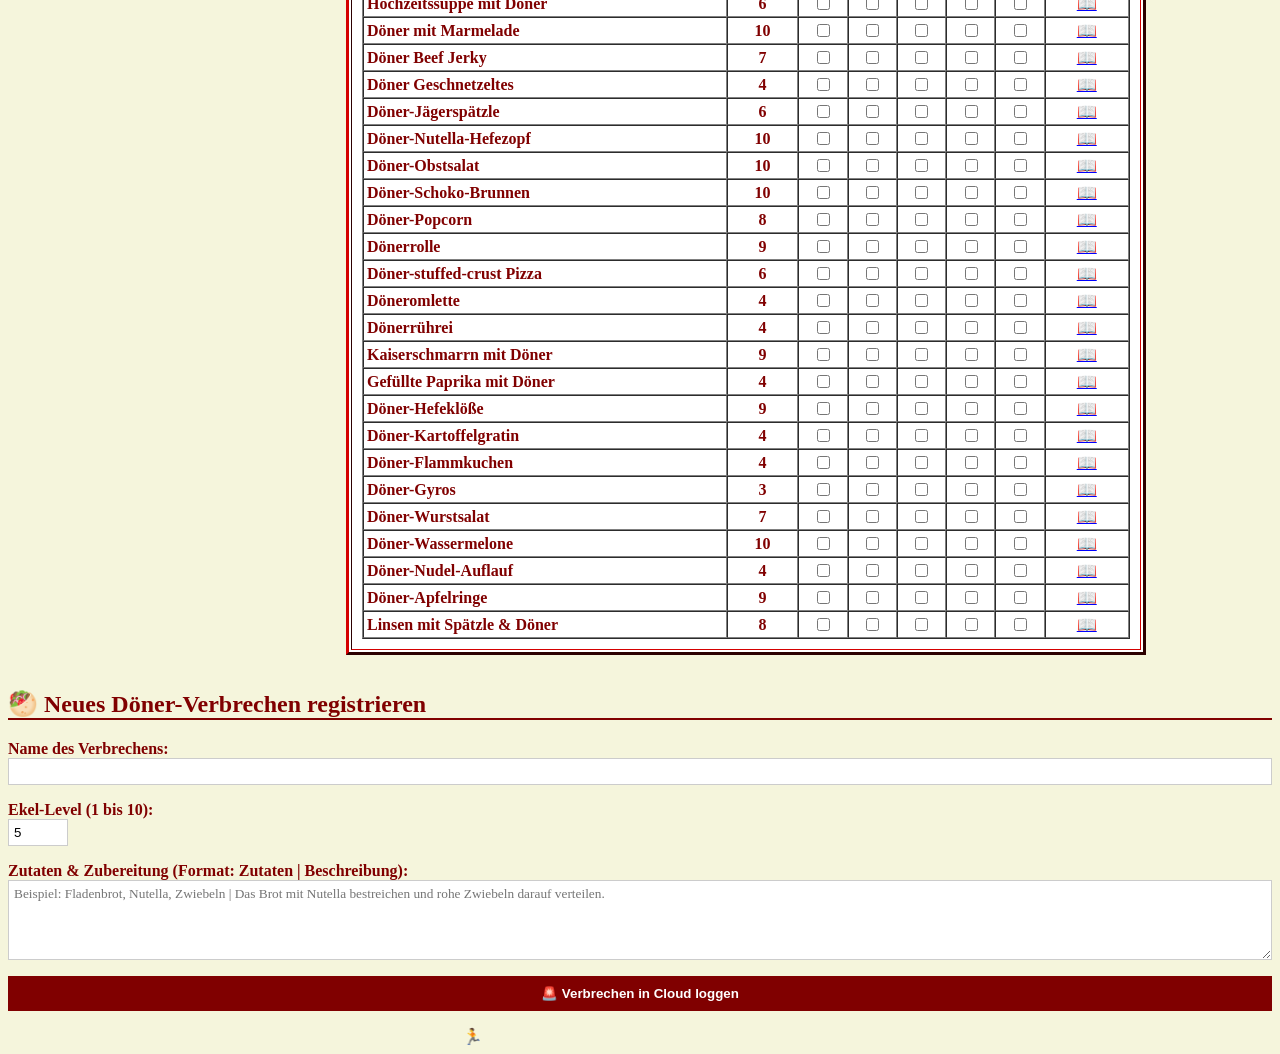
==== commit 5d8effbd: "add gericht function" ====
--- a/index.html
+++ b/index.html
@@ -131,6 +131,28 @@
             </td>
         </tr>
     </table>
+    <div class="profile-card" style="margin-top: 30px; text-align: left;">
+    <h2 style="font-family: 'Comic Sans MS'; color: #800000; border-bottom: 2px solid #800000;">
+        🥙 Neues Döner-Verbrechen registrieren
+    </h2>
+    <form id="crime-form" onsubmit="addDönerVerbrechen(event)">
+        <p>
+            <label><b>Name des Verbrechens:</b></label><br>
+            <input type="text" id="crime-name" required style="width: 100%; padding: 5px; border: 1px solid #ccc;">
+        </p>
+        <p>
+            <label><b>Ekel-Level (1 bis 10):</b></label><br>
+            <input type="number" id="crime-lvl" min="1" max="10" value="5" required style="width: 60px; padding: 5px; border: 1px solid #ccc;">
+        </p>
+        <p>
+            <label><b>Zutaten & Zubereitung (Format: Zutaten | Beschreibung):</b></label><br>
+            <textarea id="crime-text" placeholder="Beispiel: Fladenbrot, Nutella, Zwiebeln | Das Brot mit Nutella bestreichen und rohe Zwiebeln darauf verteilen." required style="width: 100%; height: 80px; padding: 5px; border: 1px solid #ccc; font-family: inherit;"></textarea>
+        </p>
+        <button type="submit" class="btn-save" style="background: #800000; color: white; border: none; padding: 10px 20px; cursor: pointer; font-weight: bold; width: 100%;">
+            🚨 Verbrechen in Cloud loggen
+        </button>
+    </form>
+</div>
 
     <marquee direction="right" scrollamount="20">🏃</marquee>
 </center>
